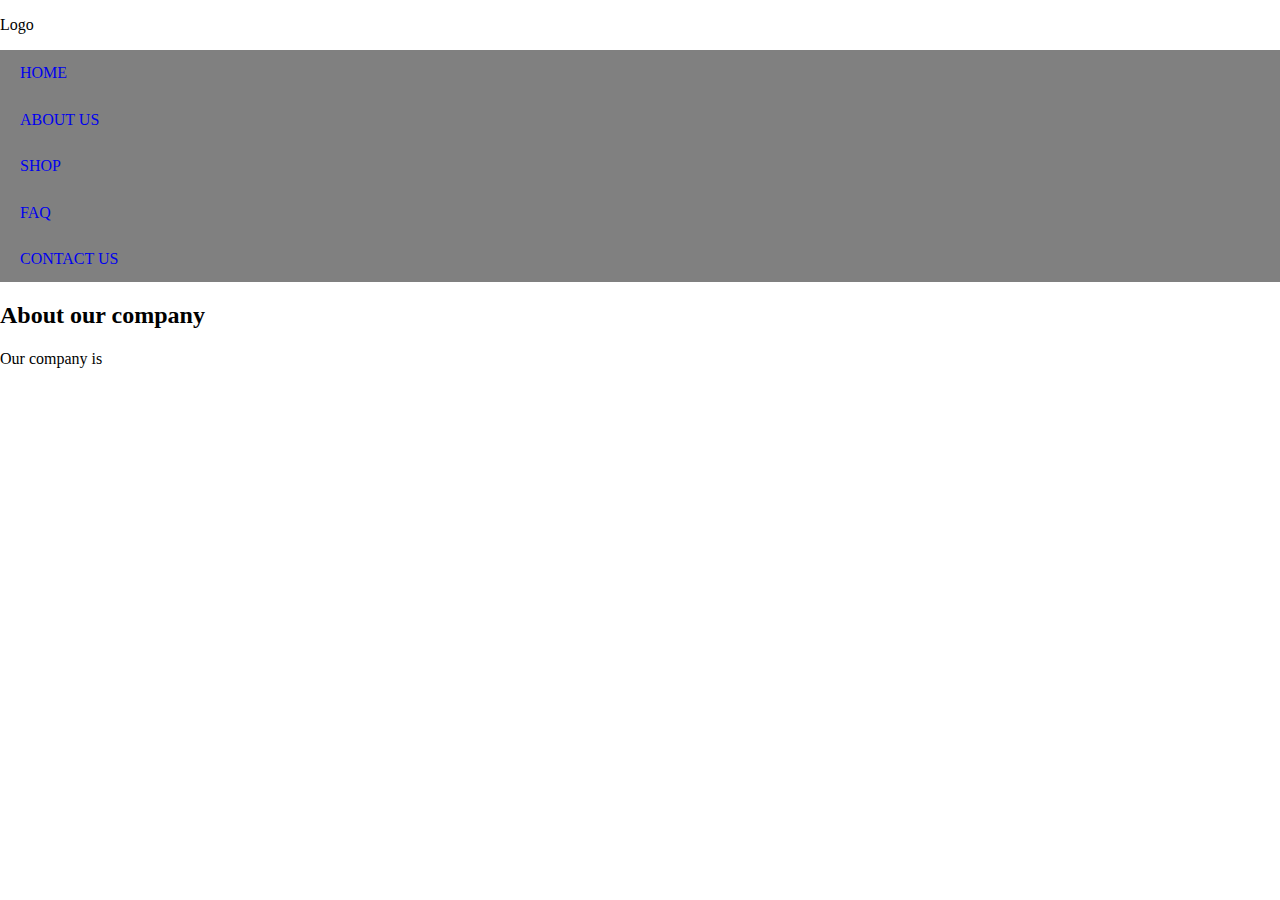
==== index.html @ 10bef7a8 "new" ====
<!DOCTYPE html>
<html lang="en">
<head>
    <meta charset="UTF-8">
    <meta name="viewport" content="width=device-width, initial-scale=1.0">
    <title>Homepage</title>
    <link rel="stylesheet" href="style.css" type="text/css">
    <link rel="stylesheet" href="normalize.css" type="text/css">

</head>
<body>

<div class="header">
  <p>Logo</p>
</div>

<div class="navbar">
  <a href="#">HOME</a>
  <a href="#">ABOUT US</a>
  <a href="#">SHOP</a>
  <a href="#">FAQ</a>
  <a href="#">CONTACT US</a>
</div>

<div class="about">
    <h2>About our company</h2>
    <p>Our company is</p>

    <p></p>
  </div>
 

</body>
</html>
---- style.css ----
body {
  margin: 0;
}

.navbar {
  background-color: grey;
}

.navbar a {
  display: flex;
  justify-content: space-between;
  text-align: center;
  padding: 14px 20px;
  text-decoration: none;
}

/* Change color when hovering */
.navbar a:hover {
background-color: #ddd;
color: black;
}




  
.main {   
  flex: 70%;

  padding: 20px;
}

/* Footer */
.footer {
  padding: 20px;

}
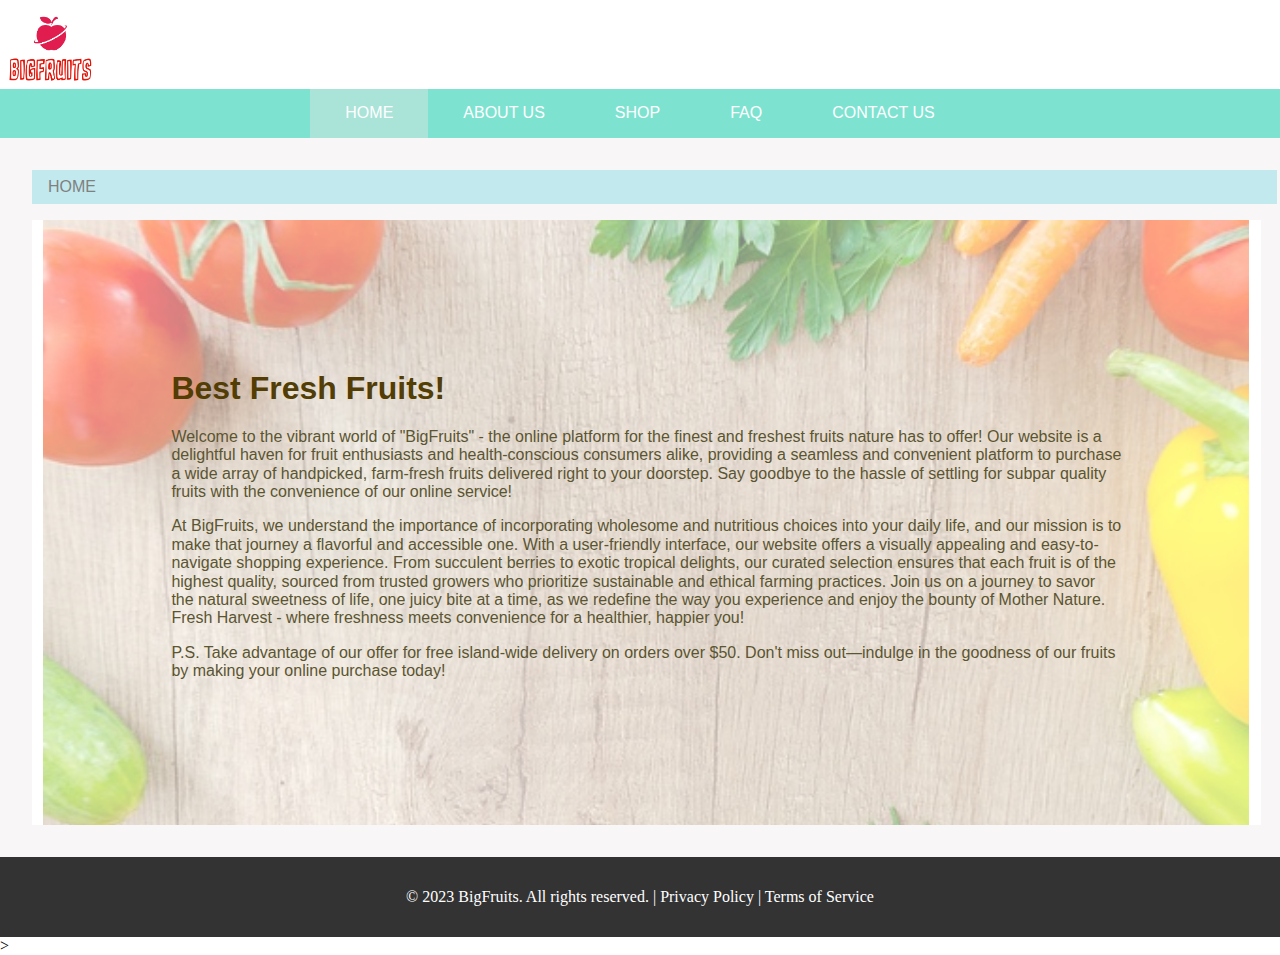
==== commit a0b9860d: "new" ====
--- a/index.html
+++ b/index.html
@@ -3,32 +3,51 @@
 <head>
     <meta charset="UTF-8">
     <meta name="viewport" content="width=device-width, initial-scale=1.0">
-    <title>Homepage</title>
+    <title>Home</title>
+    <link rel="stylesheet" href="normalize.css" type="text/css">
     <link rel="stylesheet" href="style.css" type="text/css">
-    <link rel="stylesheet" href="normalize.css" type="text/css">
+    
 
 </head>
 <body>
 
-<div class="header">
-  <p>Logo</p>
+
+  <div class="logoandicons">
+    <img src="images/logo.png" alt="logo" width=auto height="85" >
+  </div>
+
+<!--navigation bar -->
+<div class="navbar">
+  <a href="index.html" class="active">HOME</a>
+  <a href="aboutus.html">ABOUT US</a>
+  <a href="shop.html">SHOP</a>
+  <a href="FAQ.html">FAQ</a>
+  <a href="contactUs.html">CONTACT US</a>
 </div>
 
-<div class="navbar">
-  <a href="#">HOME</a>
-  <a href="#">ABOUT US</a>
-  <a href="#">SHOP</a>
-  <a href="#">FAQ</a>
-  <a href="#">CONTACT US</a>
+<div class="main-container">
+  <div class="container">
+    <div class="breadcrumb-container">
+      <div class="breadcrumb-item">
+        <a title="Home" href="index.html">HOME</a>
+      </div>      
+    </div>
+    <div class="content-box">
+      <div class="HomeContent">
+        <h1>Best Fresh Fruits!</h1>
+        <p>Welcome to the vibrant world of "BigFruits" - the online platform for the finest and freshest fruits nature has to offer! Our website is a delightful haven for fruit enthusiasts and health-conscious consumers alike, providing a seamless and convenient platform to purchase a wide array of handpicked, farm-fresh fruits delivered right to your doorstep. Say goodbye to the hassle of settling for subpar quality fruits with the convenience of our online service!</p>
+        <p>At BigFruits, we understand the importance of incorporating wholesome and nutritious choices into your daily life, and our mission is to make that journey a flavorful and accessible one. With a user-friendly interface, our website offers a visually appealing and easy-to-navigate shopping experience. From succulent berries to exotic tropical delights, our curated selection ensures that each fruit is of the highest quality, sourced from trusted growers who prioritize sustainable and ethical farming practices. Join us on a journey to savor the natural sweetness of life, one juicy bite at a time, as we redefine the way you experience and enjoy the bounty of Mother Nature. Fresh Harvest - where freshness meets convenience for a healthier, happier you!</p>
+        <p>P.S. Take advantage of our offer for free island-wide delivery on orders over $50. Don't miss out—indulge in the goodness of our fruits by making your online purchase today!
+        </p>
+      </div>
+
+    </div>
+  </div>
 </div>
 
-<div class="about">
-    <h2>About our company</h2>
-    <p>Our company is</p>
+<div class="footer">
+  <p>&copy; 2023 BigFruits. All rights reserved. | <a href="/privacy-policy">Privacy Policy</a> | <a href="/terms-of-service">Terms of Service</a></p>
+</div>
 
-    <p></p>
-  </div>
- 
-
-</body>
+</body>>
 </html>
--- a/style.css
+++ b/style.css
@@ -1,39 +1,265 @@
+/*nav bar of website*/
+.navbar {
+  background-color: #7de3d0;
+  display: flex;
+  justify-content: center;
+  text-decoration: none;
+}
+
+.navbar a {
+  text-align: center;
+  padding: 15px 35px;
+  color: white;
+  font-family: 'Roboto Condensed', sans-serif;
+  text-decoration: none;
+}
+
+/* Change nav element color when hovering */
+.navbar a:hover {
+background-color: #aae3d8;
+
+color: white;
+}
+
+.navbar a.active {
+  background-color: #aae3d8; /* change nav element color for active link */
+ 
+  color: white;
+}
+
+
 body {
-  margin: 0;
-}
-
-.navbar {
-  background-color: grey;
-}
-
-.navbar a {
-  display: flex;
-  justify-content: space-between;
-  text-align: center;
-  padding: 14px 20px;
-  text-decoration: none;
-}
-
-/* Change color when hovering */
-.navbar a:hover {
-background-color: #ddd;
-color: black;
-}
-
-
-
-
-  
-.main {   
-  flex: 70%;
-
-  padding: 20px;
-}
+  width:100%;
+
+}
+
+
+/*container for main part of the website*/
+.main-container {
+  flex-grow: 1;
+  display: flex;
+  flex-direction: column;
+  width:100%;
+  background-color: #F8F6F6;
+}
+
+.container{
+  display: flex;
+  margin: 1rem ;
+  flex-direction: column;
+  padding: 1rem;
+
+  width:96%;
+}
+
+.breadcrumb-container {
+  background-color:#c2e9ed;
+  color:white;
+  display: flex;
+  align-items: center;
+  width:100%;
+  font-family: 'Hedvig Letters Sans', sans-serif;
+  padding-left: 1rem;
+  padding-top: 0.5rem;
+  padding-bottom: 0.5rem;
+}
+
+.breadcrumb-item {
+  display: flex;
+  align-items: center;
+}
+
+.separator {
+  margin: 0 5px;
+  color: #999;
+}
+
+.breadcrumb-item a {
+  text-decoration: none;
+  color: grey;
+}
+
+.breadcrumb-item a:hover {
+  text-decoration: underline;
+}
+
+.content-box{
+  background-color: white;
+  margin-top: 1rem;
+  display: flex;
+  align-items: center;
+  flex-direction: column;
+  width:100%;
+}
+
+
+/*home*/
+.HomeContent{
+  margin-left:1rem;
+  margin-right: 1rem;
+  background-image:url("images/fruits1.png") ;
+  background-size: cover;
+  width:950px;
+  padding:8rem;
+  font-family: 'Ubuntu', sans-serif;
+
+}
+
+.HomeContent h1 {
+  color: #523d05;
+}
+
+.HomeContent p {
+  color: #5b5531;
+}
+
+/*about us*/
+.fruits3{ /*picture for the about us page*/
+  margin-top: 1rem;
+  width: 100%;
+}
+.AboutUsContent{
+  margin-top:1rem;
+  display: flex;
+  flex-direction: column;
+  width: 500px;
+  padding-left: 6rem;
+  
+}
+/*shop*/
+.shopcontent {
+  display: flex;
+  flex-wrap: wrap;
+  margin-top:1rem;
+  width: 100%;
+  
+}
+
+header {
+  background-color: #333;
+  color: white;
+  text-align: left;
+  padding-left: 1rem;
+  padding-top: 0.5rem;
+  padding-bottom: 0.5rem;
+  width:100%;
+  height: 80px;
+}
+.fruits-list
+{
+  display: flex;
+  flex-direction: column;
+  align-content: flex-start;
+  max-width: 300px;
+  flex:1;
+  padding-left:4rem
+  
+
+}
+
+.itemdisplay {
+  flex: 1;
+  padding-top: 5rem;
+  padding-right:1rem;
+  display: flex;
+  flex-wrap: wrap;
+  align-content: space-between;
+  
+
+}
+.item{
+  width:200px;
+  margin:0.5rem;
+  height:400px;
+  
+  
+
+}
+.productname{
+  width:180px;
+  height:50px;
+  text-align: center;
+  margin-bottom: 1rem;
+}
+
+
+.productname a {
+  text-decoration: none; /* Remove underline */
+  color: black;
+}
+
+.productname a:hover {
+  text-decoration: underline; /* Add underline on hover */
+
+}
+
+.price{
+  
+  width:180px;
+  height:30px;
+  margin-bottom: 1rem;
+  text-align: center;
+}
+.fruits-list ul {
+  list-style: none;
+  padding: 0;
+}
+
+.fruits-list li {
+  margin-bottom: 10px;
+}
+
+
+
+
+button {
+  background-color: #0a640d;
+  color: white;
+  margin-left: 2.6rem;
+  padding: 10px 15px;
+  border: none;
+  cursor: pointer;
+
+}
+
+button:hover {
+  background-color: #45a049;
+}
+
+/*FAQ*/
+.faq-box {
+  border: 1px solid #ddd;
+  border-radius: 5px;
+  margin-bottom: 20px;
+  padding: 15px;
+}
+
+.question h3 {
+  color: #333;
+}
+
+.answer p {
+  color: #666;
+}
+
+
 
 /* Footer */
 .footer {
-  padding: 20px;
-
+  margin:0;
+  background-color: #333;
+  color: #fff;
+  padding: 15px;
+  text-align: center;
+}
+
+.footer a {
+  color: #fff;
+  text-decoration: none;
+}
+
+.footer a:hover {
+  text-decoration: underline;
 }
 
 
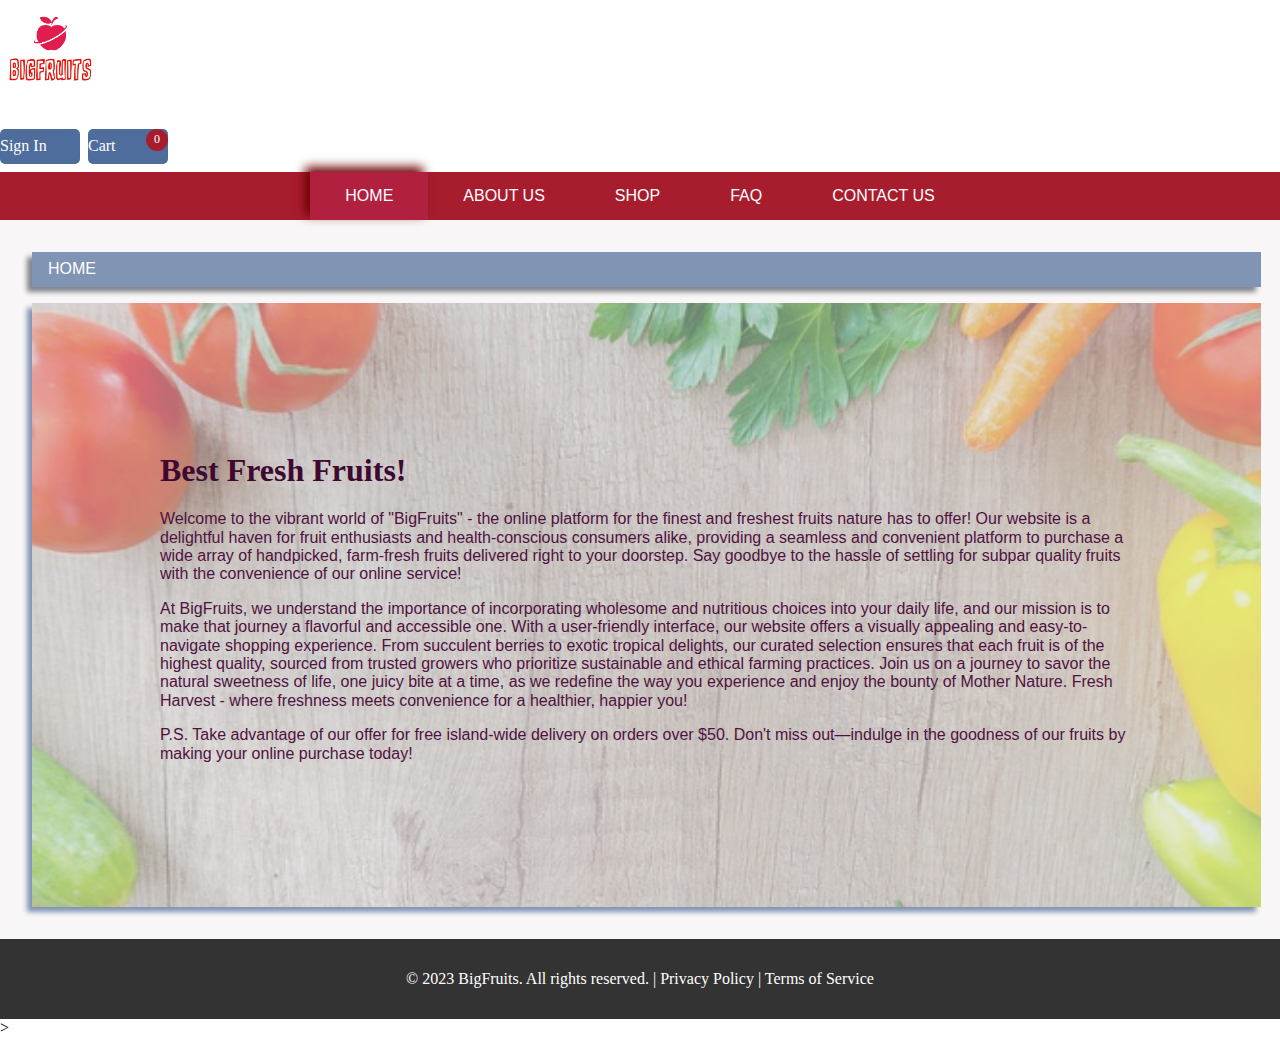
==== commit 285488da: "new" ====
--- a/index.html
+++ b/index.html
@@ -14,7 +14,12 @@
 
   <div class="logoandicons">
     <img src="images/logo.png" alt="logo" width=auto height="85" >
+    <div class="buttons-container">
+      <a href="#" class="signin-button">Sign In</a>
+      <a href="#" class="cart-button">Cart<span id="cart-quantity">0</span></a>
+    </div>
   </div>
+  
 
 <!--navigation bar -->
 <div class="navbar">
--- a/style.css
+++ b/style.css
@@ -1,6 +1,36 @@
+/*top section of website*/
+.signin-button,.cart-button{
+  display:flex;
+  flex-wrap: nowrap;
+  justify-content: space-between;
+}
+.buttons-container {
+  margin-top: 2.5rem;
+  margin-bottom: 0.5rem;
+  margin-right:0.5rem;
+  display: flex;
+  gap: 0.5rem;
+}
+
+.signin-button, .cart-button {
+  padding-top: 0.5rem;
+  padding-bottom: 0.5rem;
+  width:80px;
+  background-color: #4f6d9c;
+  color: white;
+  text-decoration: none;
+  text-align: center;
+  border: none;
+  cursor: pointer;
+  border-radius: 5px;
+}
+.signin-button:hover, .cart-button:hover {
+  background-color: #8094b3;
+}
+
 /*nav bar of website*/
 .navbar {
-  background-color: #7de3d0;
+  background-color: #a81d2e;
   display: flex;
   justify-content: center;
   text-decoration: none;
@@ -14,24 +44,35 @@
   text-decoration: none;
 }
 
-/* Change nav element color when hovering */
+/* Changes nav element color when hovering */
 .navbar a:hover {
-background-color: #aae3d8;
+background-color: #be0002;
 
 color: white;
 }
 
 .navbar a.active {
-  background-color: #aae3d8; /* change nav element color for active link */
- 
-  color: white;
-}
-
+  background-color: #b2203f; /* change nav element color for active link */
+  box-shadow: -5px -5px 10px #6a0002;
+
+  color: white;
+}
 
 body {
   width:100%;
-
-}
+}
+
+
+
+@media screen and (min-width: 576px) {
+  
+}
+
+
+
+
+
+
 
 
 /*container for main part of the website*/
@@ -52,12 +93,13 @@
   width:96%;
 }
 
+/*breadcrumbs to show current directory of user*/
 .breadcrumb-container {
-  background-color:#c2e9ed;
+  box-shadow: -5px 5px 5px #81848b;
+  background-color: #8094b3;
   color:white;
   display: flex;
   align-items: center;
-  width:100%;
   font-family: 'Hedvig Letters Sans', sans-serif;
   padding-left: 1rem;
   padding-top: 0.5rem;
@@ -71,20 +113,22 @@
 
 .separator {
   margin: 0 5px;
-  color: #999;
+  color: #f4f3f3;
 }
 
 .breadcrumb-item a {
   text-decoration: none;
-  color: grey;
+  color: rgb(255, 255, 255);
 }
 
 .breadcrumb-item a:hover {
   text-decoration: underline;
+  color:rgb(210, 209, 209)
 }
 
 .content-box{
-  background-color: white;
+  box-shadow: -5px 5px 5px #8094b3;
+  background-color: #ced6e3;
   margin-top: 1rem;
   display: flex;
   align-items: center;
@@ -95,35 +139,36 @@
 
 /*home*/
 .HomeContent{
-  margin-left:1rem;
-  margin-right: 1rem;
   background-image:url("images/fruits1.png") ;
   background-size: cover;
-  width:950px;
   padding:8rem;
-  font-family: 'Ubuntu', sans-serif;
 
 }
 
 .HomeContent h1 {
-  color: #523d05;
+  color: #3e0930;
+  font-family: 'Kalam', cursive;
 }
 
 .HomeContent p {
-  color: #5b5531;
+  color: #4f123e;
+  font-weight: 500;
+  font-family: 'Fira Sans', sans-serif;
 }
 
 /*about us*/
 .fruits3{ /*picture for the about us page*/
+  box-shadow: 5px 5px 5px #8094b3;
   margin-top: 1rem;
-  width: 100%;
+  width: 98%;
+  height:auto;
 }
 .AboutUsContent{
   margin-top:1rem;
   display: flex;
   flex-direction: column;
   width: 500px;
-  padding-left: 6rem;
+  padding-right: 18rem;
   
 }
 /*shop*/
@@ -150,6 +195,7 @@
   display: flex;
   flex-direction: column;
   align-content: flex-start;
+  margin-top: 2rem;
   max-width: 300px;
   flex:1;
   padding-left:4rem
@@ -176,10 +222,11 @@
 
 }
 .productname{
-  width:180px;
+  width:200px;
   height:50px;
   text-align: center;
   margin-bottom: 1rem;
+  margin-top: 0.3rem;
 }
 
 
@@ -195,7 +242,7 @@
 
 .price{
   
-  width:180px;
+  width:200px;
   height:30px;
   margin-bottom: 1rem;
   text-align: center;
@@ -209,13 +256,10 @@
   margin-bottom: 10px;
 }
 
-
-
-
-button {
+.button {
   background-color: #0a640d;
   color: white;
-  margin-left: 2.6rem;
+  margin-left: 2.95rem;
   padding: 10px 15px;
   border: none;
   cursor: pointer;
@@ -226,21 +270,176 @@
   background-color: #45a049;
 }
 
+/*SHOP-product*/
+
+
+.fruitscontent {
+  display: flex;
+  flex-wrap: wrap;
+  margin-top: 30px;
+}
+
+.itemA {
+  width: 300px;
+  height: 300px;
+  margin: 20px;
+}
+
+.product-details {
+  flex-grow: 1;
+  margin:2rem;
+  width: 300;
+  display:flex;
+  flex-direction: column;
+}
+.productName{
+  font-size: 20px;
+  font-weight: 200;
+}
+
+.price{
+      height: 30px;
+      font-weight: 700;
+      margin-bottom: 1rem;
+      padding-left: 5px;
+}
+
+.quantity-input {
+  width: 50px;
+  margin-right: 10px;
+  padding: 5px; /* Adjust padding for better styling */
+  box-sizing: border-box; /
+}
+
+.add-to-cart {
+  background-color: #0a640d;
+  color: white;
+  padding: 10px 15px;
+  border: none;
+  cursor: pointer;
+  margin-top: 1rem;
+}
+
+.add-to-cart:hover {
+  background-color: #45a049; /* Change color on hover */
+}
+
+.cart-button {
+  position: relative;
+  
+}
+
+#cart-quantity {
+  position: absolute;
+  top: 0;
+  right: 0;
+  background-color: #a81d2e;
+  color: #ffffff;
+  border-radius: 50%;
+  padding: 4px 8px;
+  font-size: 12px;
+}
+
+#cart-tab {
+  position: fixed;
+  top: 0;
+  right: -300px; /*to make it off screen at first*/
+  width: 500px;
+  height: 100%;
+  font-size: 20px;
+  background-color: #dfe6f2;
+  box-shadow: -5px 5px 5px #81848b;
+  transition: right 0.3s ease-in-out;
+  overflow-y: auto;
+  padding: 20px;
+  z-index: 1000;
+  display: none; 
+}
+
+
+#cart-tab.show {
+  right: 0; /* Slide into view */
+  display: block; /* Show when 'show' class is present */
+}
+
+
+#close-cart {
+  cursor: pointer;
+}
+
 /*FAQ*/
+.faqcontent{
+  display: flex;
+  flex-wrap:wrap;
+  justify-content: center;
+}
+
 .faq-box {
-  border: 1px solid #ddd;
+  border: 1px solid #000000;
   border-radius: 5px;
-  margin-bottom: 20px;
-  padding: 15px;
-}
+  margin: 20px;
+  padding: 10px;
+  position: relative; /* Added to make the button position relative to this container */
+  width: 500px;
+  background-color: white;
+}
+
+
 
 .question h3 {
   color: #333;
 }
 
+.answer {
+  display: none;
+}
+
 .answer p {
   color: #666;
 }
+
+.toggle-button {
+  position: absolute;
+  border-radius: 5px;
+  top: 3px;
+  right: 3px;
+  cursor: pointer;
+}
+
+/*Contact Us*/
+.contactusContent{
+  display: flex;
+  flex-wrap: wrap;
+  margin-top:1rem;
+  width: 100%;
+}
+.contactusContent h1{
+  width:100%;
+  color:#250521;
+  margin-top: 1rem;
+  margin-left: 4rem;
+  font-weight: 600;
+
+}
+.contact-container{
+  display: flex;
+  flex-direction: column;
+  align-content: flex-start;
+  max-width: 300px;
+  flex:1;
+  padding-left:6rem;
+  padding-right: 8rem;
+}
+.contact-container h2{
+  color: 3e0930;
+}
+.contact-container p{
+  color:#4f123e
+}
+.map{
+  margin-top: 3rem;
+}
+
 
 
 
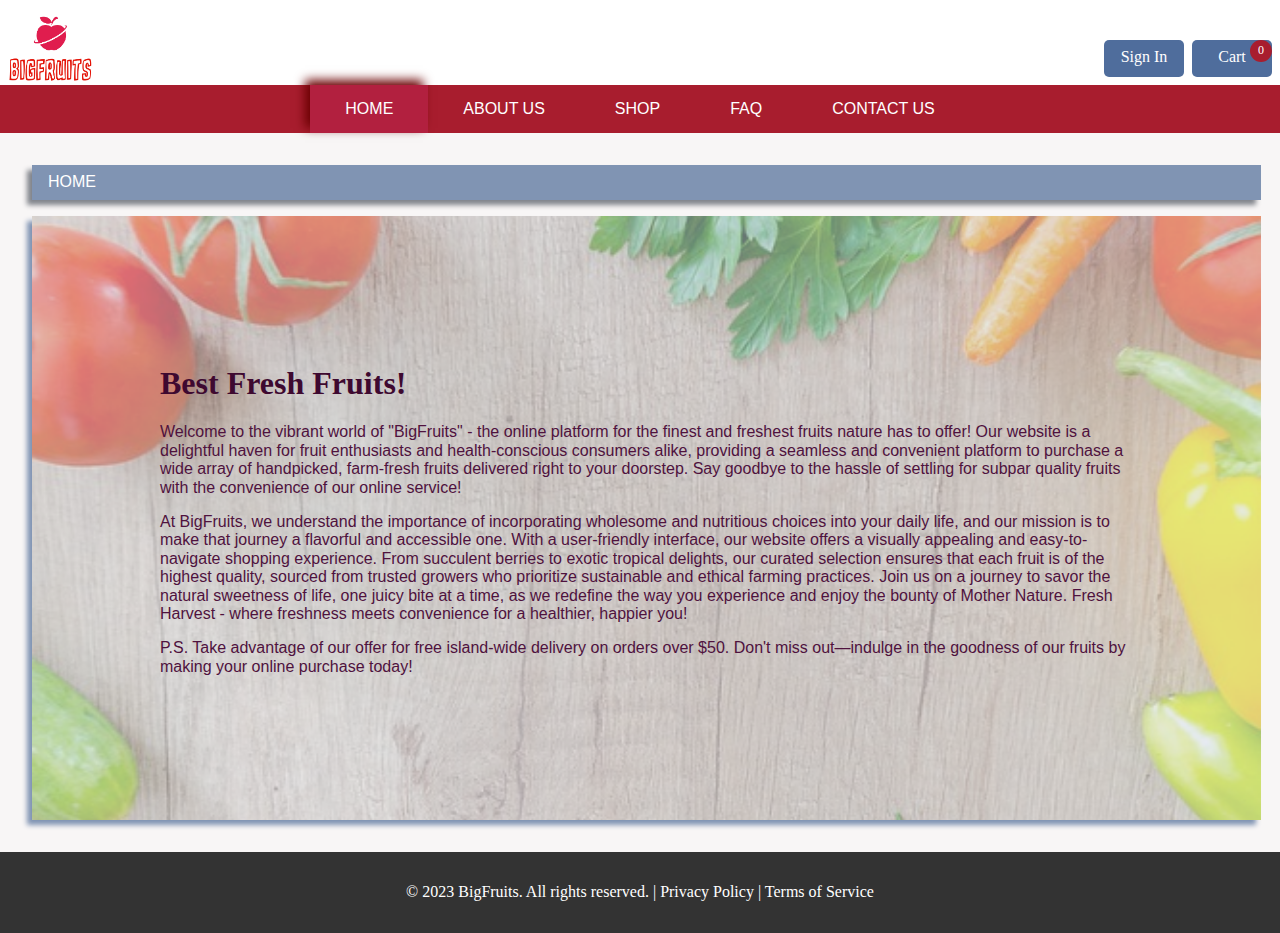
==== commit e9fedf3d: "new" ====
--- a/index.html
+++ b/index.html
@@ -13,7 +13,7 @@
 
 
   <div class="logoandicons">
-    <img src="images/logo.png" alt="logo" width=auto height="85" >
+    <img src="images/logo.png" alt="logo" height="85" >
     <div class="buttons-container">
       <a href="#" class="signin-button">Sign In</a>
       <a href="#" class="cart-button">Cart<span id="cart-quantity">0</span></a>
@@ -54,5 +54,5 @@
   <p>&copy; 2023 BigFruits. All rights reserved. | <a href="/privacy-policy">Privacy Policy</a> | <a href="/terms-of-service">Terms of Service</a></p>
 </div>
 
-</body>>
+</body>
 </html>
--- a/style.css
+++ b/style.css
@@ -1,5 +1,5 @@
 /*top section of website*/
-.signin-button,.cart-button{
+.logoandicons{
   display:flex;
   flex-wrap: nowrap;
   justify-content: space-between;
@@ -163,14 +163,22 @@
   width: 98%;
   height:auto;
 }
+
+.fruits3 img {
+  width: 100%;
+  height: auto; 
+  display: block; 
+}
+
 .AboutUsContent{
   margin-top:1rem;
   display: flex;
   flex-direction: column;
   width: 500px;
   padding-right: 18rem;
-  
-}
+}
+
+
 /*shop*/
 .shopcontent {
   display: flex;
@@ -272,7 +280,6 @@
 
 /*SHOP-product*/
 
-
 .fruitscontent {
   display: flex;
   flex-wrap: wrap;
@@ -288,7 +295,7 @@
 .product-details {
   flex-grow: 1;
   margin:2rem;
-  width: 300;
+  width: 300px;
   display:flex;
   flex-direction: column;
 }
@@ -304,11 +311,24 @@
       padding-left: 5px;
 }
 
+hr {
+  border: none;
+  border-top: 1px solid #000000;
+  margin-top: 40px;
+  margin-bottom: 20px;
+  width:96%;
+}
+
+.aboutfruit{
+  margin-right:5rem ;
+  margin-bottom: 3rem;
+  width: 815px;
+}
 .quantity-input {
   width: 50px;
   margin-right: 10px;
   padding: 5px; /* Adjust padding for better styling */
-  box-sizing: border-box; /
+  box-sizing: border-box; 
 }
 
 .add-to-cart {
@@ -431,7 +451,7 @@
   padding-right: 8rem;
 }
 .contact-container h2{
-  color: 3e0930;
+  color: #3e0930;
 }
 .contact-container p{
   color:#4f123e
@@ -461,6 +481,3 @@
   text-decoration: underline;
 }
 
-
-
-  